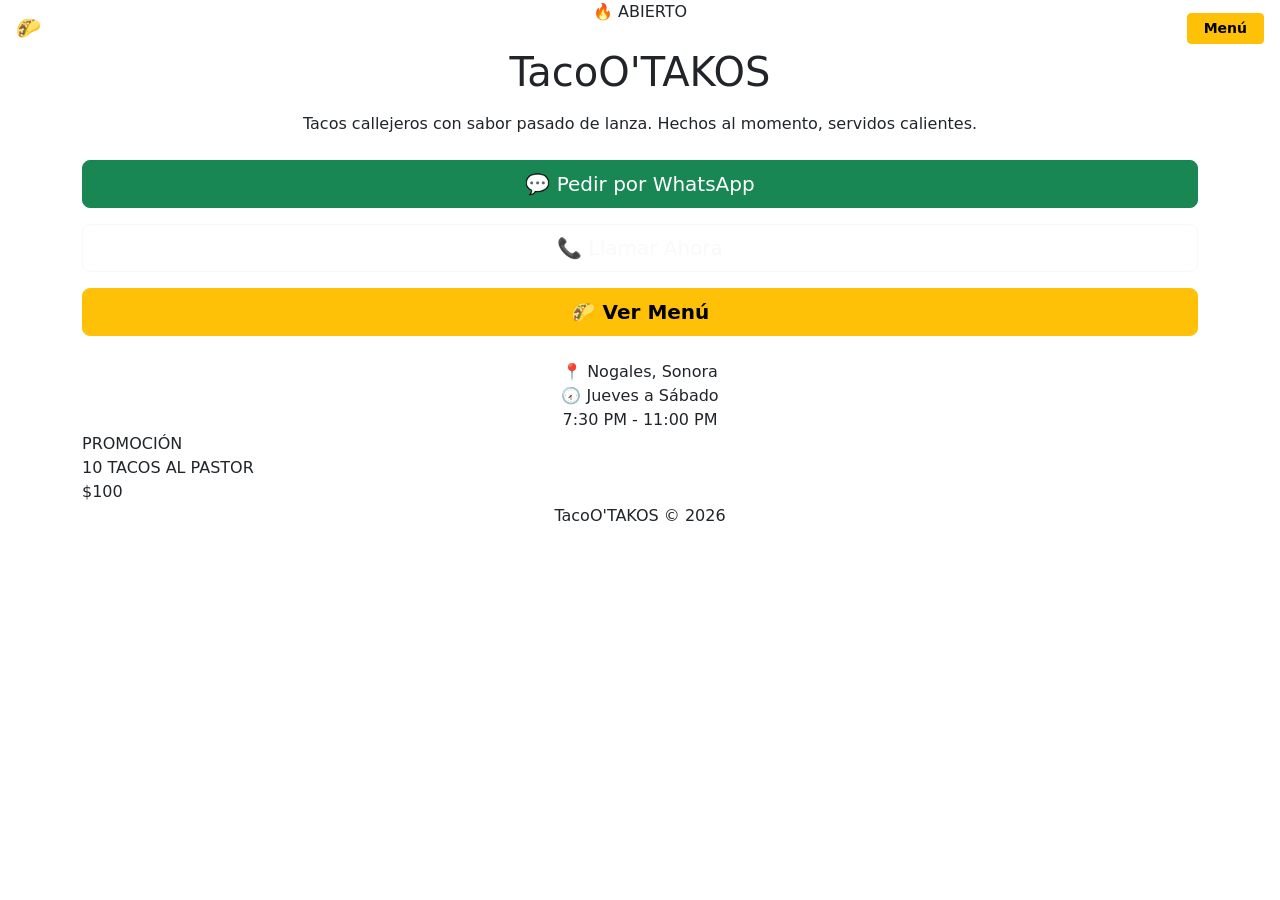
==== tacoOtako/index.html @ 11d7ff86 "xd" ====
<!DOCTYPE html>
<html lang="es">

<head>
    <meta charset="UTF-8">
    <meta name="viewport" content="width=device-width, initial-scale=1.0">
    <title>TacoO'TAKOS | Tacos con barrio</title>
    <meta name="theme-color" content="#111111">

    <link href="https://cdn.jsdelivr.net/npm/bootstrap@5.3.3/dist/css/bootstrap.min.css" rel="stylesheet">
    <link rel="stylesheet" href="styles.css">
</head>

<body>

    <!-- NAVBAR -->
    <nav class="navbar navbar-dark fixed-top nav-pro">
        <div class="container-fluid px-3">

            <a href="#" class="navbar-brand fw-bold m-0 brand-logo">
                🌮 TacoO'TAKOS
            </a>

            <a href="menu.html" class="btn btn-sm btn-warning fw-bold px-3">
                Menú
            </a>

        </div>
    </nav>

    <!-- HERO -->
    <section class="hero-mobile">

        <div class="hero-overlay"></div>

        <div class="container hero-content text-center">

            <div class="badge-open" id="estadoBox">
                🔥 ABIERTO
            </div>

            <h1 class="main-title mt-4">
                TacoO'TAKOS
            </h1>

            <p class="hero-text mt-3">
                Tacos callejeros con sabor pasado de lanza.
                Hechos al momento, servidos calientes.
            </p>

            <div class="hero-actions mt-4">

                <a href="https://wa.me/526311234567" class="btn btn-success btn-lg w-100 mb-3">
                    💬 Pedir por WhatsApp
                </a>

                <a href="tel:+526311234567" class="btn btn-outline-light btn-lg w-100 mb-3">
                    📞 Llamar Ahora
                </a>

                <a href="menu.html" class="btn btn-warning btn-lg w-100 fw-bold">
                    🌮 Ver Menú
                </a>

            </div>

            <div class="info-box mt-4">

                <div>📍 Nogales, Sonora</div>
                <div>🕢 Jueves a Sábado</div>
                <div>7:30 PM - 11:00 PM</div>

            </div>

        </div>
    </section>

    <!-- PROMO -->
    <section class="promo-section">

        <div class="container">

            <div class="promo-card">

                <div class="promo-small">PROMOCIÓN</div>

                <div class="promo-big">
                    10 TACOS AL PASTOR
                </div>

                <div class="promo-price">
                    $100
                </div>

            </div>

        </div>

    </section>

    <!-- FOOTER -->
    <footer class="footer-pro text-center">
        TacoO'TAKOS © 2026
    </footer>

    <script src="app.js"></script>
</body>

</html>
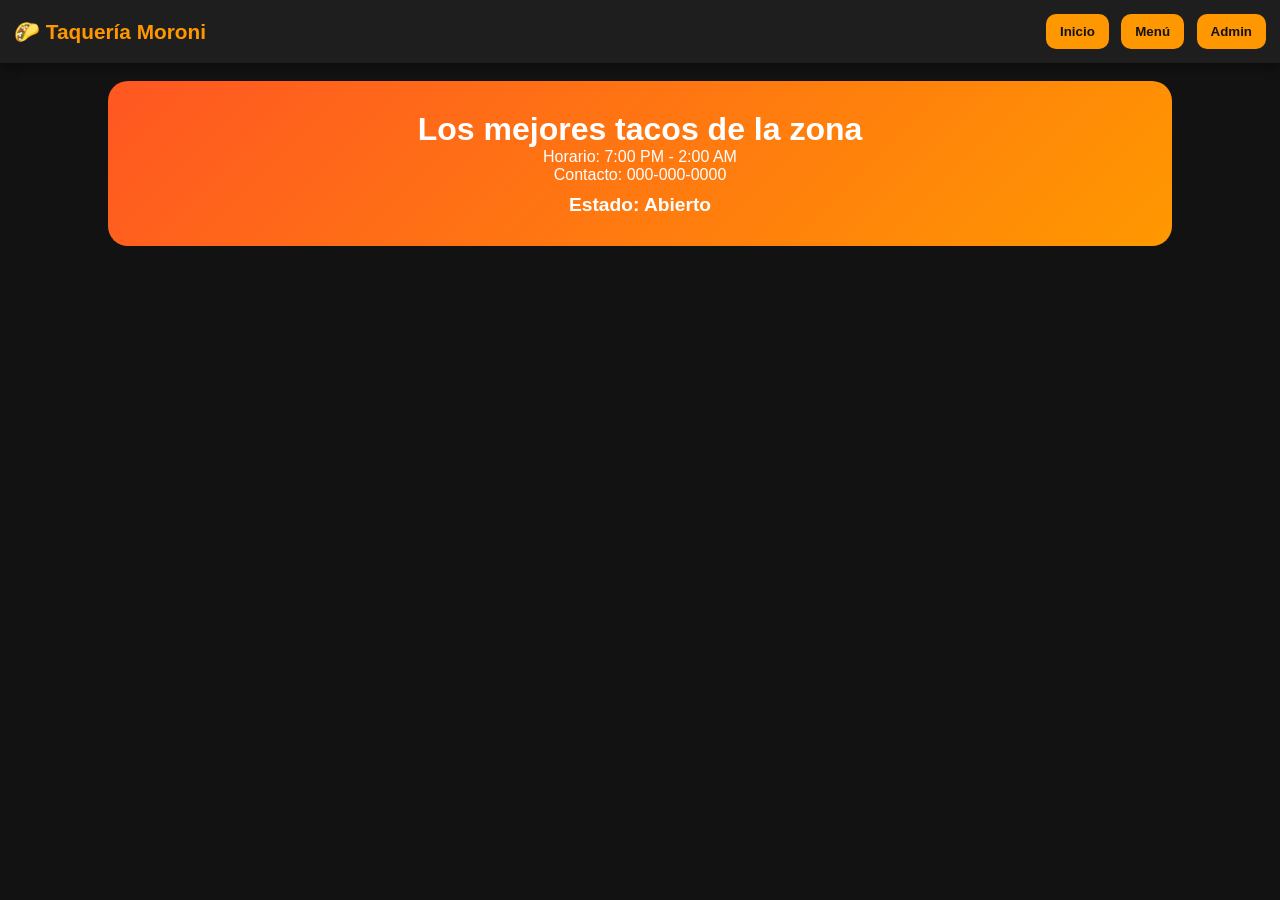
==== commit e86c3506: "backend python agregado" ====
--- a/tacoOtako/index.html
+++ b/tacoOtako/index.html
@@ -1,109 +1,55 @@
 <!DOCTYPE html>
 <html lang="es">
-
 <head>
-    <meta charset="UTF-8">
-    <meta name="viewport" content="width=device-width, initial-scale=1.0">
-    <title>TacoO'TAKOS | Tacos con barrio</title>
-    <meta name="theme-color" content="#111111">
-
-    <link href="https://cdn.jsdelivr.net/npm/bootstrap@5.3.3/dist/css/bootstrap.min.css" rel="stylesheet">
-    <link rel="stylesheet" href="styles.css">
+<meta charset="UTF-8">
+<meta name="viewport" content="width=device-width,initial-scale=1.0">
+<title>Taquería Moroni Premium</title>
+<style>
+*{margin:0;padding:0;box-sizing:border-box}body{font-family:Arial,sans-serif;background:#121212;color:#fff}header{position:sticky;top:0;background:#1e1e1e;padding:14px;display:flex;justify-content:space-between;align-items:center;box-shadow:0 4px 12px rgba(0,0,0,.4);z-index:10}.brand{font-size:1.3rem;font-weight:700;color:#ff9800}nav button{margin-left:8px}button{background:#ff9800;border:none;color:#111;padding:10px 14px;border-radius:10px;font-weight:700;cursor:pointer;transition:.25s}button:hover{transform:translateY(-2px);background:#ffb74d}.view{display:none;padding:18px;max-width:1100px;margin:auto}.active{display:block;animation:fade .5s ease}.hero{background:linear-gradient(135deg,#ff5722,#ff9800);padding:30px;border-radius:20px;text-align:center;margin-bottom:20px}.hero h1{font-size:2rem}.status{margin-top:10px;font-size:1.2rem;font-weight:700}.grid{display:grid;grid-template-columns:repeat(auto-fit,minmax(220px,1fr));gap:16px}.card{background:#1e1e1e;border-radius:18px;overflow:hidden;box-shadow:0 8px 18px rgba(0,0,0,.35)}.img{height:150px;background:linear-gradient(135deg,#333,#555);display:flex;align-items:center;justify-content:center}.card h3,.card p{padding:0 14px 10px}.tag{padding:0 14px 14px;font-weight:700}.ok{color:#4caf50}.bad{color:#f44336}input,select{width:100%;padding:10px;margin:6px 0 12px;border-radius:10px;border:none}.panel{background:#1e1e1e;padding:18px;border-radius:18px}.row{display:grid;grid-template-columns:1fr 1fr;gap:12px}@media(max-width:700px){.row{grid-template-columns:1fr}header{flex-direction:column;gap:10px}}@keyframes fade{from{opacity:0;transform:translateY(15px)}to{opacity:1;transform:translateY(0)}}
+</style>
 </head>
-
 <body>
-
-    <!-- NAVBAR -->
-    <nav class="navbar navbar-dark fixed-top nav-pro">
-        <div class="container-fluid px-3">
-
-            <a href="#" class="navbar-brand fw-bold m-0 brand-logo">
-                🌮 TacoO'TAKOS
-            </a>
-
-            <a href="menu.html" class="btn btn-sm btn-warning fw-bold px-3">
-                Menú
-            </a>
-
-        </div>
-    </nav>
-
-    <!-- HERO -->
-    <section class="hero-mobile">
-
-        <div class="hero-overlay"></div>
-
-        <div class="container hero-content text-center">
-
-            <div class="badge-open" id="estadoBox">
-                🔥 ABIERTO
-            </div>
-
-            <h1 class="main-title mt-4">
-                TacoO'TAKOS
-            </h1>
-
-            <p class="hero-text mt-3">
-                Tacos callejeros con sabor pasado de lanza.
-                Hechos al momento, servidos calientes.
-            </p>
-
-            <div class="hero-actions mt-4">
-
-                <a href="https://wa.me/526311234567" class="btn btn-success btn-lg w-100 mb-3">
-                    💬 Pedir por WhatsApp
-                </a>
-
-                <a href="tel:+526311234567" class="btn btn-outline-light btn-lg w-100 mb-3">
-                    📞 Llamar Ahora
-                </a>
-
-                <a href="menu.html" class="btn btn-warning btn-lg w-100 fw-bold">
-                    🌮 Ver Menú
-                </a>
-
-            </div>
-
-            <div class="info-box mt-4">
-
-                <div>📍 Nogales, Sonora</div>
-                <div>🕢 Jueves a Sábado</div>
-                <div>7:30 PM - 11:00 PM</div>
-
-            </div>
-
-        </div>
-    </section>
-
-    <!-- PROMO -->
-    <section class="promo-section">
-
-        <div class="container">
-
-            <div class="promo-card">
-
-                <div class="promo-small">PROMOCIÓN</div>
-
-                <div class="promo-big">
-                    10 TACOS AL PASTOR
-                </div>
-
-                <div class="promo-price">
-                    $100
-                </div>
-
-            </div>
-
-        </div>
-
-    </section>
-
-    <!-- FOOTER -->
-    <footer class="footer-pro text-center">
-        TacoO'TAKOS © 2026
-    </footer>
-
-    <script src="app.js"></script>
+<header>
+<div class='brand'>🌮 Taquería Moroni</div>
+<nav>
+<button onclick="showView('inicio')">Inicio</button>
+<button onclick="showView('menu')">Menú</button>
+<button onclick="loginAdmin()">Admin</button>
+</nav>
+</header>
+<section id='inicio' class='view active'>
+<div class='hero'>
+<h1>Los mejores tacos de la zona</h1>
+<p>Horario: 7:00 PM - 2:00 AM</p>
+<p>Contacto: 000-000-0000</p>
+<div class='status' id='negocioEstado'></div>
+</div>
+</section>
+<section id='menu' class='view'>
+<h2 style='margin-bottom:15px'>Nuestro Menú</h2>
+<div id='productos' class='grid'></div>
+</section>
+<section id='admin' class='view'>
+<div class='panel'>
+<h2>Panel de Administración</h2>
+<label>Estado del negocio</label>
+<select id='openSelect'><option>Abierto</option><option>Cerrado</option></select>
+<button onclick='guardarNegocio()'>Guardar</button>
+<hr style='margin:18px 0;border-color:#333'>
+<div id='adminProductos'></div>
+</div>
+</section>
+<script>
+const nombres=['Carnitas','Buche','Cuero','Tripa','Pastor'];
+let data=JSON.parse(localStorage.getItem('taqueriaData'))||{negocio:'Abierto',productos:nombres.map(n=>({nombre:n,estado:'Disponible',desc:'Tacos de '+n}))};
+function save(){localStorage.setItem('taqueriaData',JSON.stringify(data));render();}
+function showView(id){document.querySelectorAll('.view').forEach(v=>v.classList.remove('active'));document.getElementById(id).classList.add('active');}
+function loginAdmin(){let p=prompt('Contraseña');if(p==='1234Moroni'){showView('admin')}else if(p!==null){alert('Incorrecta')}}
+function guardarNegocio(){data.negocio=document.getElementById('openSelect').value;save();}
+function setEstado(i,v){data.productos[i].estado=v;save();}
+function setDesc(i,v){data.productos[i].desc=v;save();}
+function render(){document.getElementById('negocioEstado').innerText='Estado: '+data.negocio;document.getElementById('openSelect').value=data.negocio;let c=document.getElementById('productos');c.innerHTML='';data.productos.forEach((p,i)=>{c.innerHTML+=`<div class='card'><div class='img'>🌮 ${p.nombre}</div><h3>${p.nombre}</h3><p>${p.desc}</p><div class='tag ${p.estado==='Disponible'?'ok':'bad'}'>${p.estado}</div></div>`});let a=document.getElementById('adminProductos');a.innerHTML='';data.productos.forEach((p,i)=>{a.innerHTML+=`<div class='card' style='padding:14px;margin-bottom:12px'><strong>${p.nombre}</strong><label>Descripción</label><input value="${p.desc}" onchange="setDesc(${i},this.value)"><label>Estado</label><select onchange="setEstado(${i},this.value)"><option ${p.estado==='Disponible'?'selected':''}>Disponible</option><option ${p.estado==='Agotado'?'selected':''}>Agotado</option></select></div>`})}
+render();
+</script>
 </body>
-
-</html>+</html>
